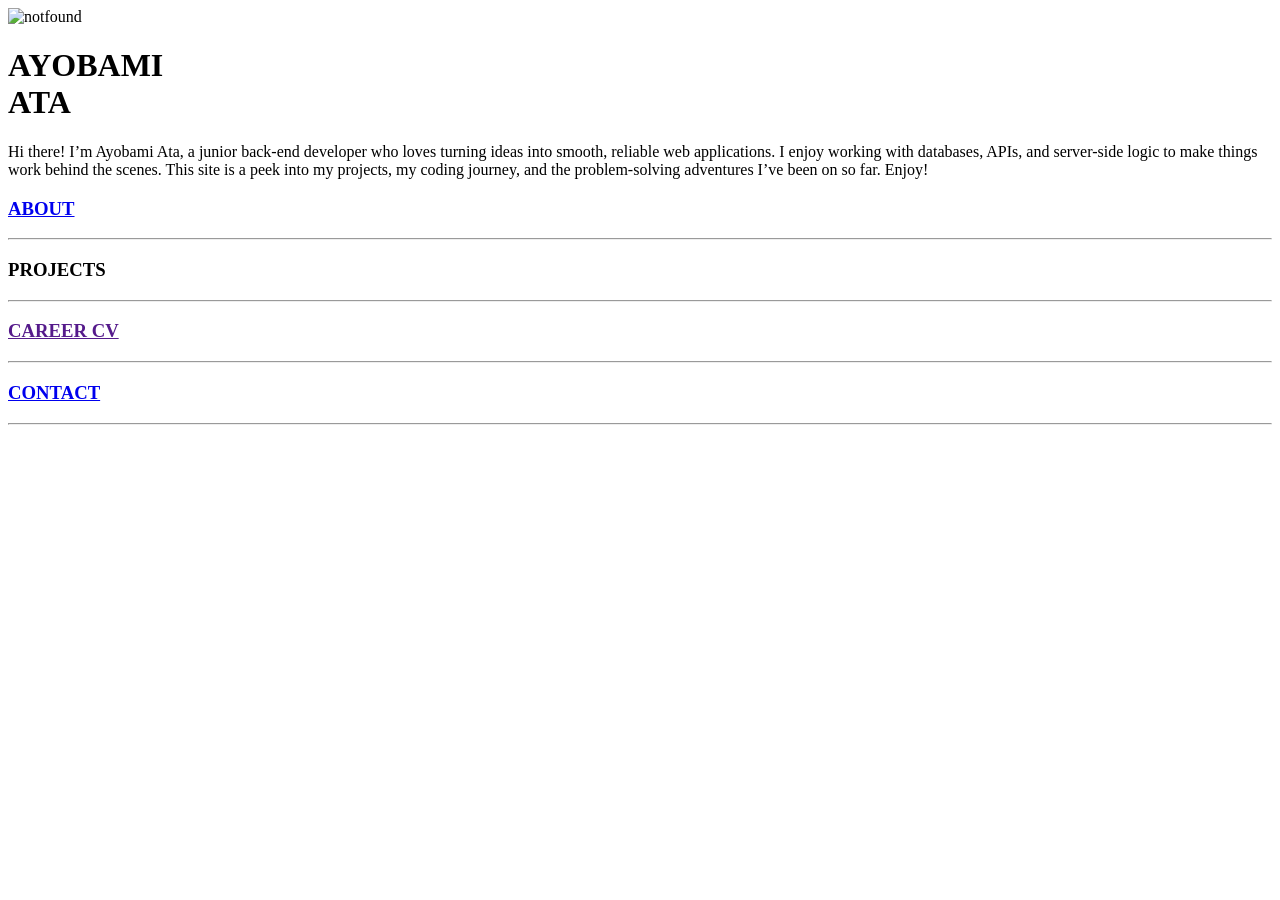
==== portfolio/templates/index.html @ b22dbb30 "Initial commit" ====
<!DOCTYPE html>
<html lang="en">
<head>
    <meta charset="UTF-8">
    <title>AYOBAMI ATA 💻</title>
    <link rel="stylesheet" href="{{ url_for('static', filename='style.css') }}">


</head>
<!--<body>-->
<!--    <h1>AYOBAMI<br>ATA</h1>-->
<!--        <p>Hi there! I’m Ayobami Ata, a junior back-end developer who loves turning ideas into smooth, reliable web applications.-->
<!--            I enjoy working with databases, APIs, and server-side logic to make things work behind the scenes. This site is a peek into-->
<!--            my projects, my coding journey, and the problem-solving adventures I’ve been on so far. Enjoy!</p>-->

<!--    <div class="rightside">-->
<!--        <h3 class="subFolder"><a href="about">ABOUT</a></h3>-->
<!--        <hr>-->

<!--        <h3 class="subFolder">PROJECTS</h3>-->
<!--        <hr>-->

<!--        <h3 class="subFolder"><a href="contact">CONTACT</a></h3>-->
<!--        <hr>-->
<!--    </div>-->

<!--</body>-->

    <body>
    <div class="hero">
        <img src="static/pepper4.jpg" class="hero-image" alt="notfound">


        <h1>AYOBAMI<br>ATA</h1>

        <p>
            Hi there! I’m Ayobami Ata, a junior back-end developer
            who loves turning ideas into smooth, reliable web applications.
            I enjoy working with databases, APIs, and server-side logic
            to make things work behind the scenes. This site is a peek
            into my projects, my coding journey, and the problem-solving
            adventures I’ve been on so far. Enjoy!
        </p>

        <div class="rightside">
            <h3 class="subFolder"><a href="about">ABOUT</a></h3>
            <hr>

            <h3 class="subFolder">PROJECTS</h3>
            <hr>

            <h3 class="subFolder"><a href="">CAREER CV</a></h3>
            <hr>

            <h3 class="subFolder"><a href="contact2">CONTACT</a></h3>
            <hr>

        </div>

    </div>
</body>
</html>
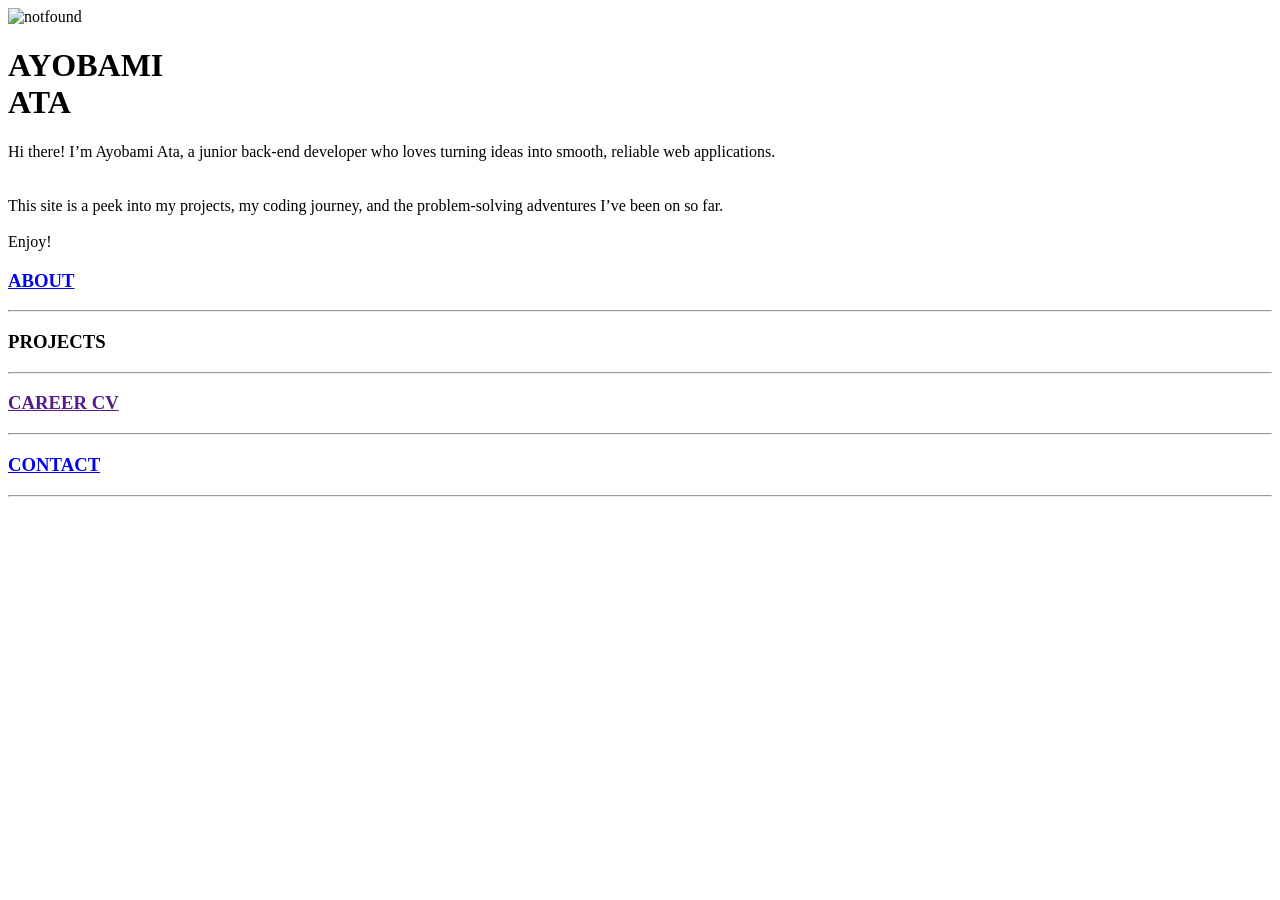
==== commit aeaa7fac: "modified P in landing page" ====
--- a/portfolio/templates/index.html
+++ b/portfolio/templates/index.html
@@ -8,28 +8,11 @@
 
 
 </head>
-<!--<body>-->
-<!--    <h1>AYOBAMI<br>ATA</h1>-->
-<!--        <p>Hi there! I’m Ayobami Ata, a junior back-end developer who loves turning ideas into smooth, reliable web applications.-->
-<!--            I enjoy working with databases, APIs, and server-side logic to make things work behind the scenes. This site is a peek into-->
-<!--            my projects, my coding journey, and the problem-solving adventures I’ve been on so far. Enjoy!</p>-->
 
-<!--    <div class="rightside">-->
-<!--        <h3 class="subFolder"><a href="about">ABOUT</a></h3>-->
-<!--        <hr>-->
-
-<!--        <h3 class="subFolder">PROJECTS</h3>-->
-<!--        <hr>-->
-
-<!--        <h3 class="subFolder"><a href="contact">CONTACT</a></h3>-->
-<!--        <hr>-->
-<!--    </div>-->
-
-<!--</body>-->
 
     <body>
     <div class="hero">
-        <img src="static/pepper4.jpg" class="hero-image" alt="notfound">
+        <img src="static/pepper4.1.jpg" class="hero-image" alt="notfound">
 
 
         <h1>AYOBAMI<br>ATA</h1>
@@ -37,10 +20,11 @@
         <p>
             Hi there! I’m Ayobami Ata, a junior back-end developer
             who loves turning ideas into smooth, reliable web applications.
-            I enjoy working with databases, APIs, and server-side logic
-            to make things work behind the scenes. This site is a peek
-            into my projects, my coding journey, and the problem-solving
-            adventures I’ve been on so far. Enjoy!
+            <br><br><br>
+            This site is a peek into my projects, my coding journey, and the problem-solving
+            adventures I’ve been on so far.
+            <br><br>
+            Enjoy!
         </p>
 
         <div class="rightside">
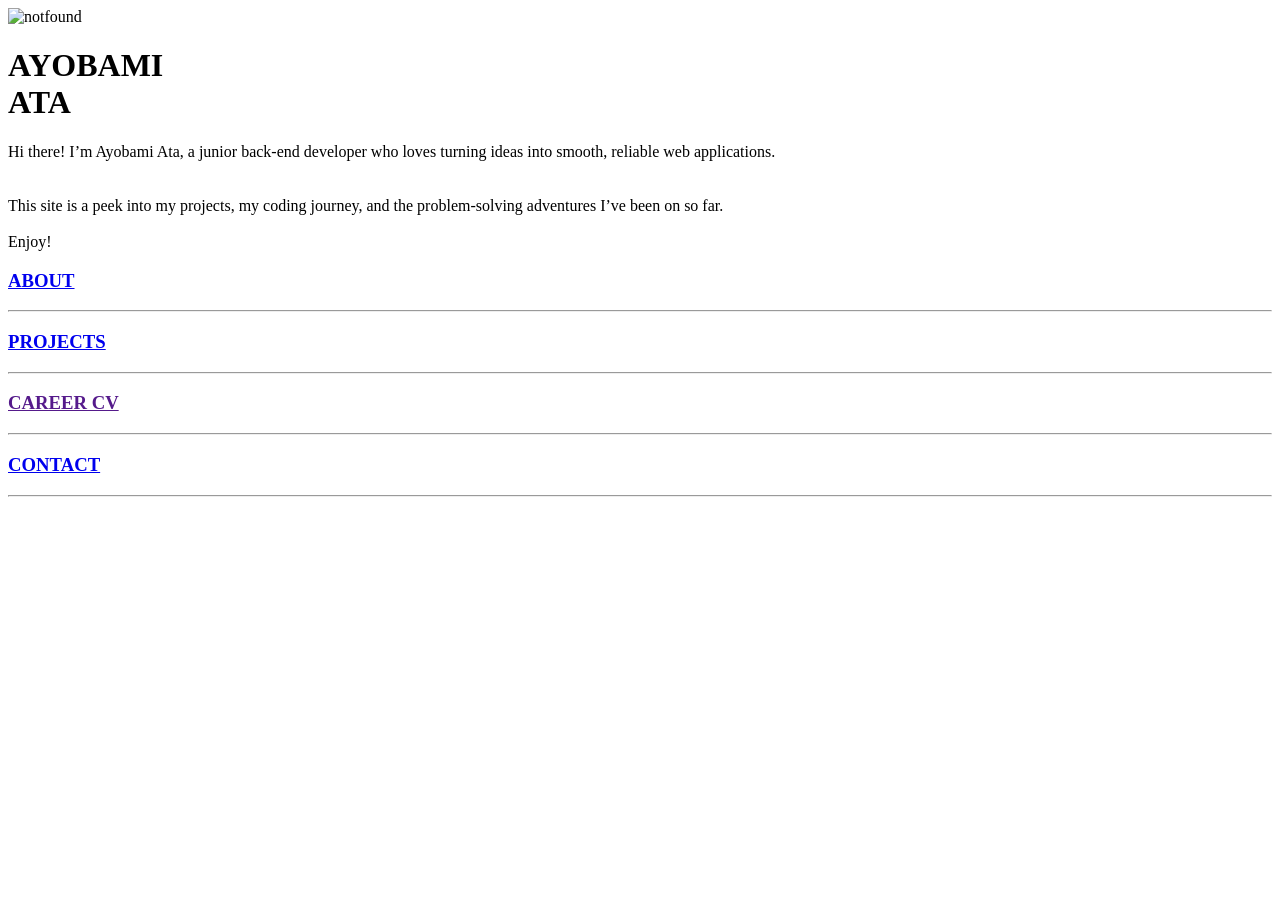
==== commit 677bd563: "uploaded thumbnails and linked projects" ====
--- a/portfolio/templates/index.html
+++ b/portfolio/templates/index.html
@@ -31,7 +31,7 @@
             <h3 class="subFolder"><a href="about">ABOUT</a></h3>
             <hr>
 
-            <h3 class="subFolder">PROJECTS</h3>
+            <h3 class="subFolder"><a href="projects">PROJECTS</a></h3>
             <hr>
 
             <h3 class="subFolder"><a href="">CAREER CV</a></h3>
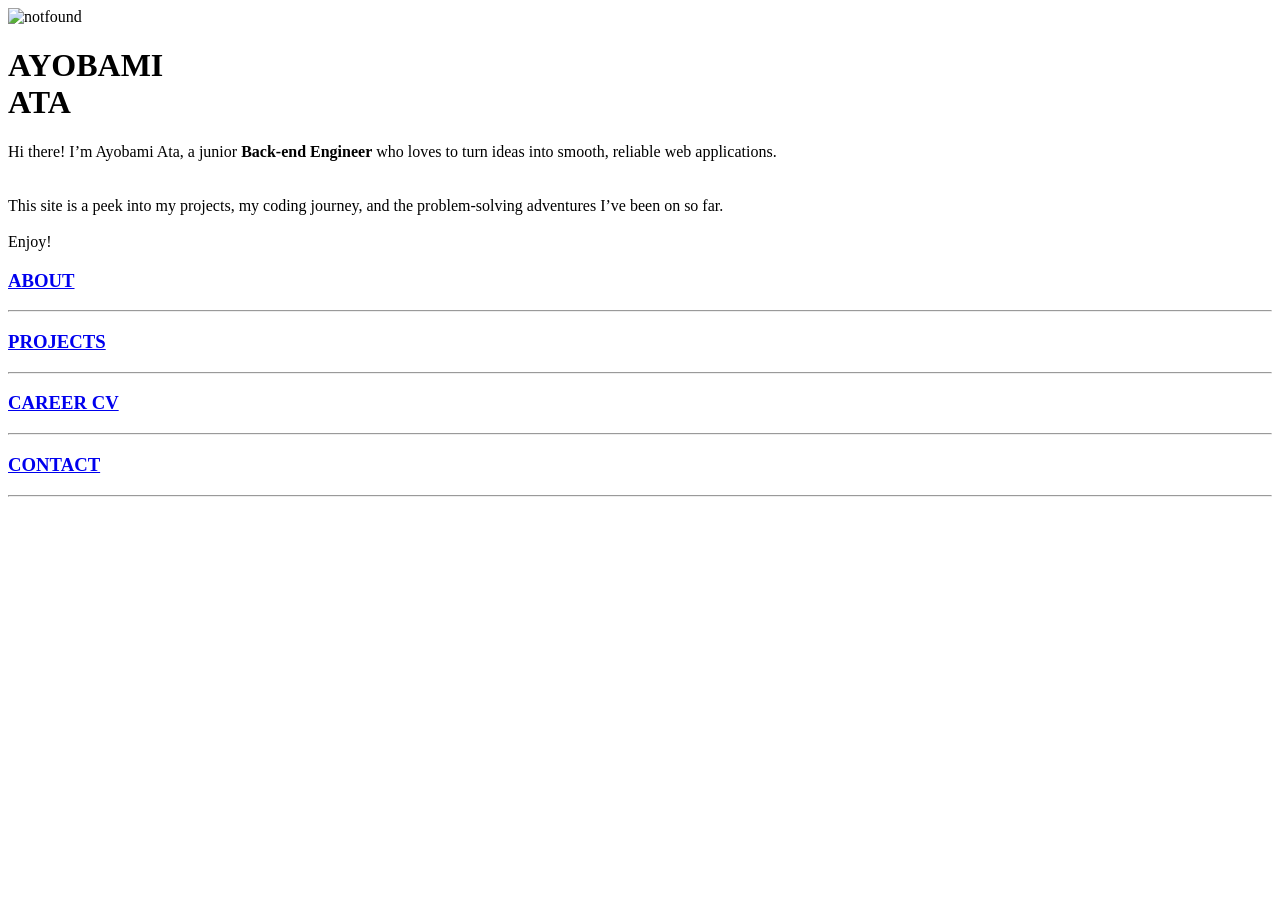
==== commit ff1540dd: "added a feed-back page after submission" ====
--- a/portfolio/templates/index.html
+++ b/portfolio/templates/index.html
@@ -18,8 +18,8 @@
         <h1>AYOBAMI<br>ATA</h1>
 
         <p>
-            Hi there! I’m Ayobami Ata, a junior back-end developer
-            who loves turning ideas into smooth, reliable web applications.
+            Hi there! I’m Ayobami Ata, a junior <b>Back-end Engineer</b>
+            who loves to turn ideas into smooth, reliable web applications.
             <br><br><br>
             This site is a peek into my projects, my coding journey, and the problem-solving
             adventures I’ve been on so far.
@@ -34,7 +34,7 @@
             <h3 class="subFolder"><a href="projects">PROJECTS</a></h3>
             <hr>
 
-            <h3 class="subFolder"><a href="">CAREER CV</a></h3>
+            <h3 class="subFolder"><a href="cv">CAREER CV</a></h3>
             <hr>
 
             <h3 class="subFolder"><a href="contact2">CONTACT</a></h3>
